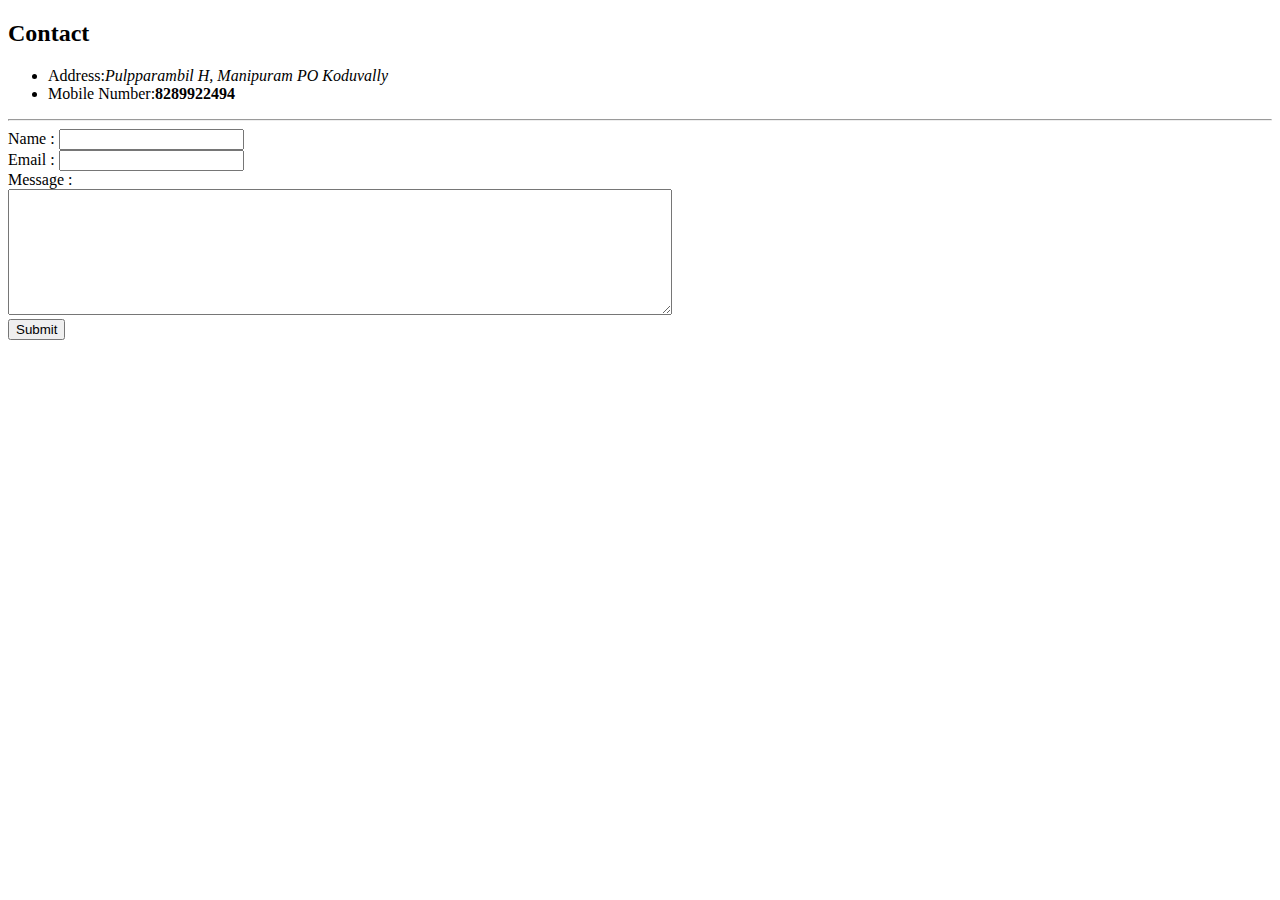
==== contact.html @ 0aa4c55d "Uploaded the cv html files" ====
<!DOCTYPE html>
<html lang="en" dir="ltr">
  <head>
    <meta charset="utf-8">
    <title>Contact Sangeeth</title>
  </head>
  <body>
    <h2>Contact</h2>
    <ul>
      <li>Address:<i>Pulpparambil H, Manipuram PO Koduvally</i></li>
      <li>Mobile Number:<b>8289922494</b></li>
    </ul>
    <hr>
    <form  action="mailto:sangeeth15526@gmail.com" method="post">
      <label>Name :</label>
      <input type="text" name="name" value=""><br>
      <label>Email :</label>
      <input type="email" name="cemail" value=""><br>
      <label>Message :</label><br>
      <textarea name="message" rows="8" cols="80"></textarea><br>
      <input type="submit" name="Submit">

    </form>
  </body>
</html>
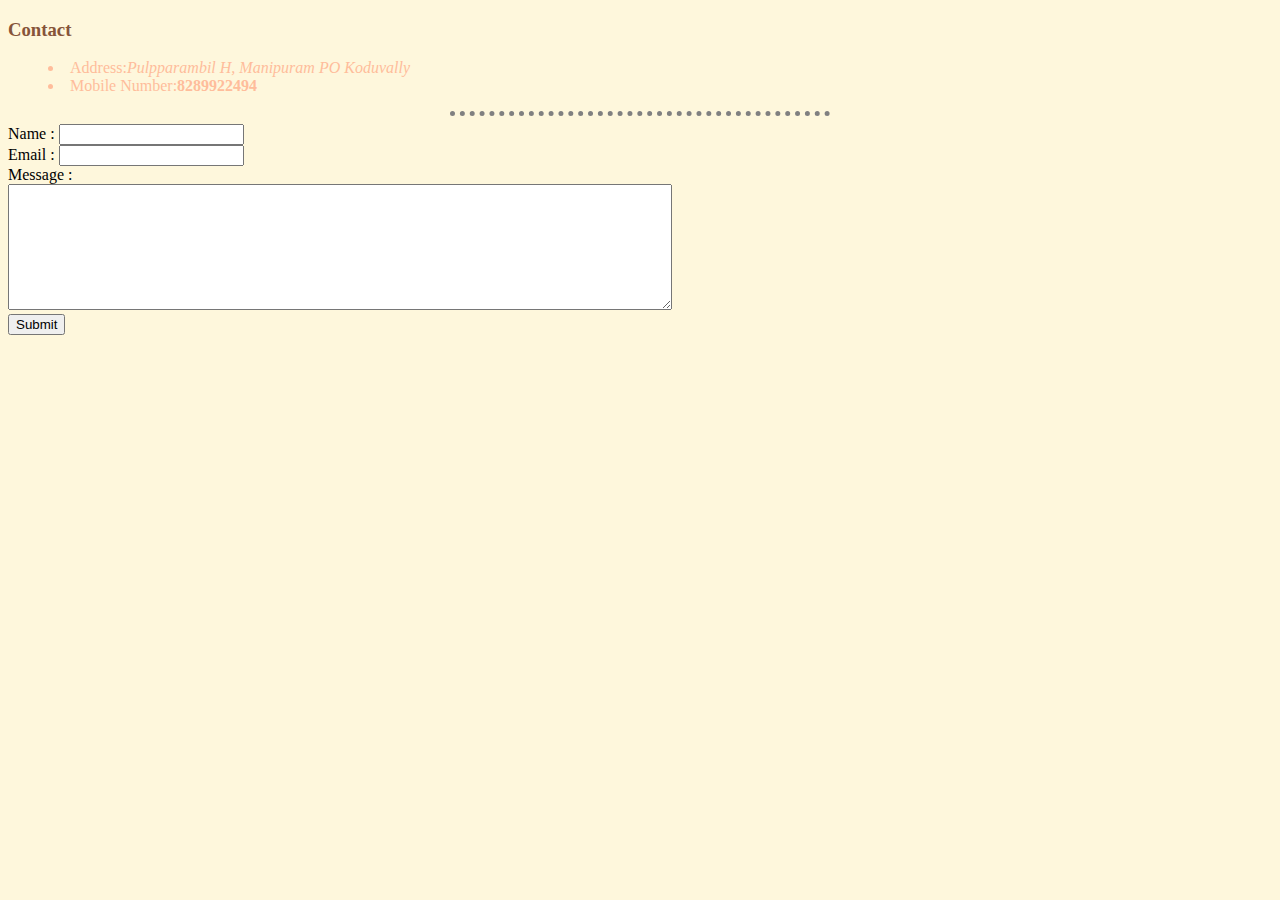
==== commit 17c2ef27: "Update contact.html" ====
--- a/contact.html
+++ b/contact.html
@@ -3,9 +3,11 @@
   <head>
     <meta charset="utf-8">
     <title>Contact Sangeeth</title>
+    <link rel="stylesheet" href="css/styles.css">
+
   </head>
   <body>
-    <h2>Contact</h2>
+    <h3>Contact</h2>
     <ul>
       <li>Address:<i>Pulpparambil H, Manipuram PO Koduvally</i></li>
       <li>Mobile Number:<b>8289922494</b></li>
--- a/css/styles.css
+++ b/css/styles.css
@@ -0,0 +1,53 @@
+body{
+  background-color:#FEF7DC;
+  align-items: center;
+}
+hr{
+  border-style: none;
+  border-top-style: dotted;
+  border-width: 5px;
+  border-color:grey;
+  width: 30%;
+}
+h3{
+  color: #865439;
+  font-family: cursive;
+
+}
+td{
+  text-align: left;
+  font-family: cursive;
+  color: #FFBD9B;
+}
+ul{
+  text-align:justify;
+  font-family: cursive;
+  color: #FFBD9B;
+  list-style-position: inside;
+}
+ol{
+  text-align:justify;
+  font-family: cursive;
+  color: #FFBD9B;
+  list-style-position: inside;
+}
+th{
+  color: #C68B59;
+}
+/****Class selectore****/
+.table1{
+  text-align: center;
+}
+.heading{
+  color: #5D534A;
+  font-family: cursive;
+}
+.heading3{
+  text-align: justify;
+  font-family: cursive;
+}
+#info{
+  font-style: italic;
+  font-family: cursive;
+
+}
